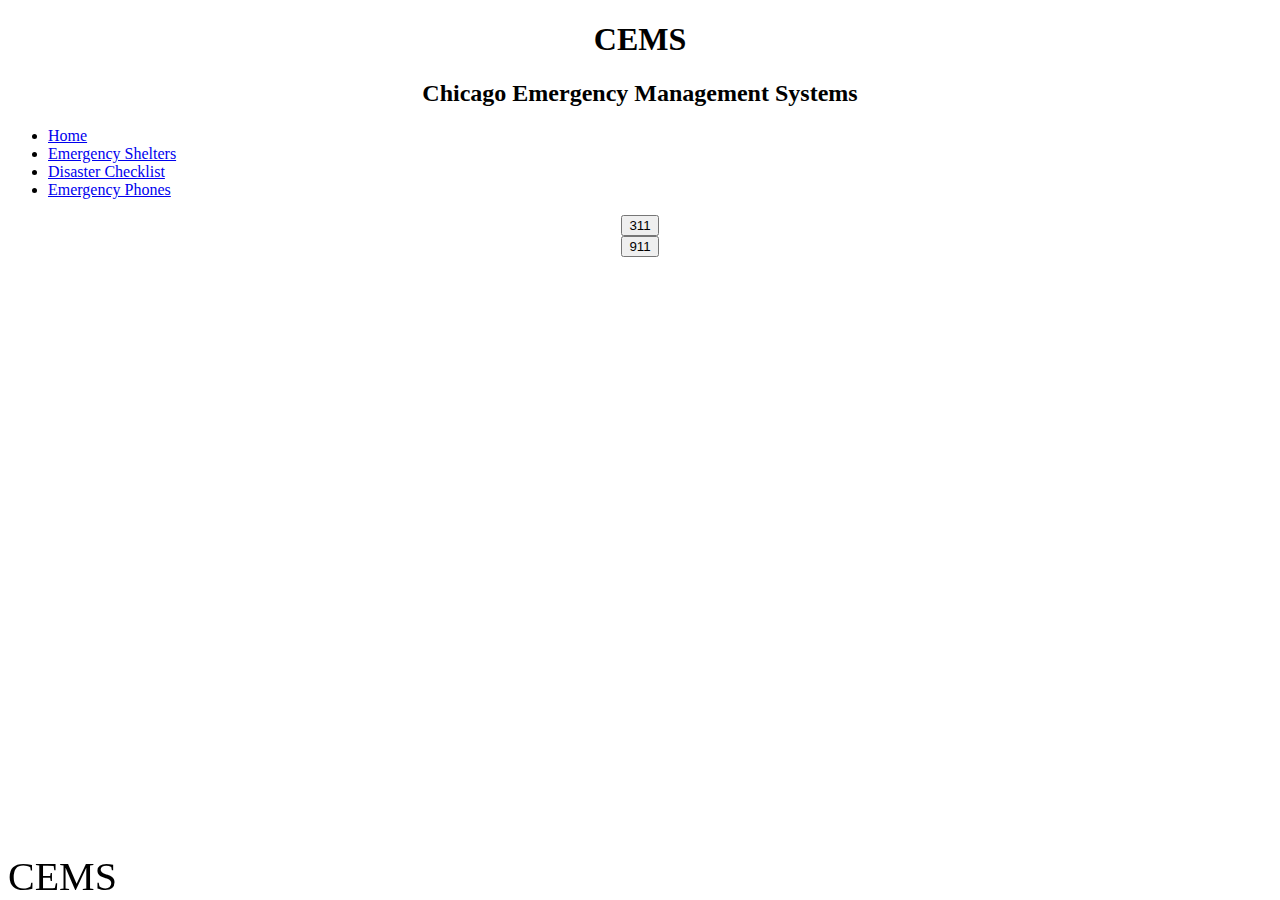
==== website/index.html @ 5337aeb2 "Add files via upload" ====
<!DOCTYPE html>
<html lang="en-US">

<head>
    <meta charset="UTF-8">
    <meta name="viewport" content="width=device-width, initial-scale=1">
    <title>CEMS</title>
    <!-- <script src="script.js" async></script>    -->
    <link rel="stylesheet" href="style.css">
    <link rel="stylesheet" href="https://maxcdn.bootstrapcdn.com/bootstrap/4.0.0-beta/css/bootstrap.min.css" integrity="sha384-/Y6pD6FV/Vv2HJnA6t+vslU6fwYXjCFtcEpHbNJ0lyAFsXTsjBbfaDjzALeQsN6M" crossorigin="anonymous">

</head>

<body>
    <header class="masthead">
        <center><h1>CEMS</h1></center>
        <center><h2>Chicago Emergency Management Systems</h2></center>
    </header>
    <div id="header">
		<div id="menu">
			<ul>
				<li><a href="Home">Home</a></li>
				<li><a href="EmergencyShelters.html">Emergency Shelters</a></li>
				<li><a href="CheckList.html">Disaster Checklist</a></li>
				<li><a href="EmergencyPhones.html">Emergency Phones</a></li>
			</ul>
		</div>
    <main class="main">
            <div id="buttons">
                    <center> <button type="button">311</button></center>
                    <center> <button type="button">911</button></center>
            </div>
    </main>
    <footer class="foot">
        <center><p>CEMS</p><center>
    </footer>
</body>

</html>
---- website/style.css ----
footer {
	width: 100%;
	height: 100px;
	margin: 0 auto;
	padding: 0;
	position:fixed;
	bottom:0;
}

footer p {
	margin: 0;
	text-align: center;
	line-height: normal;
	font-size: 40px;
	color: black;
	position:fixed;
	bottom:0;
}
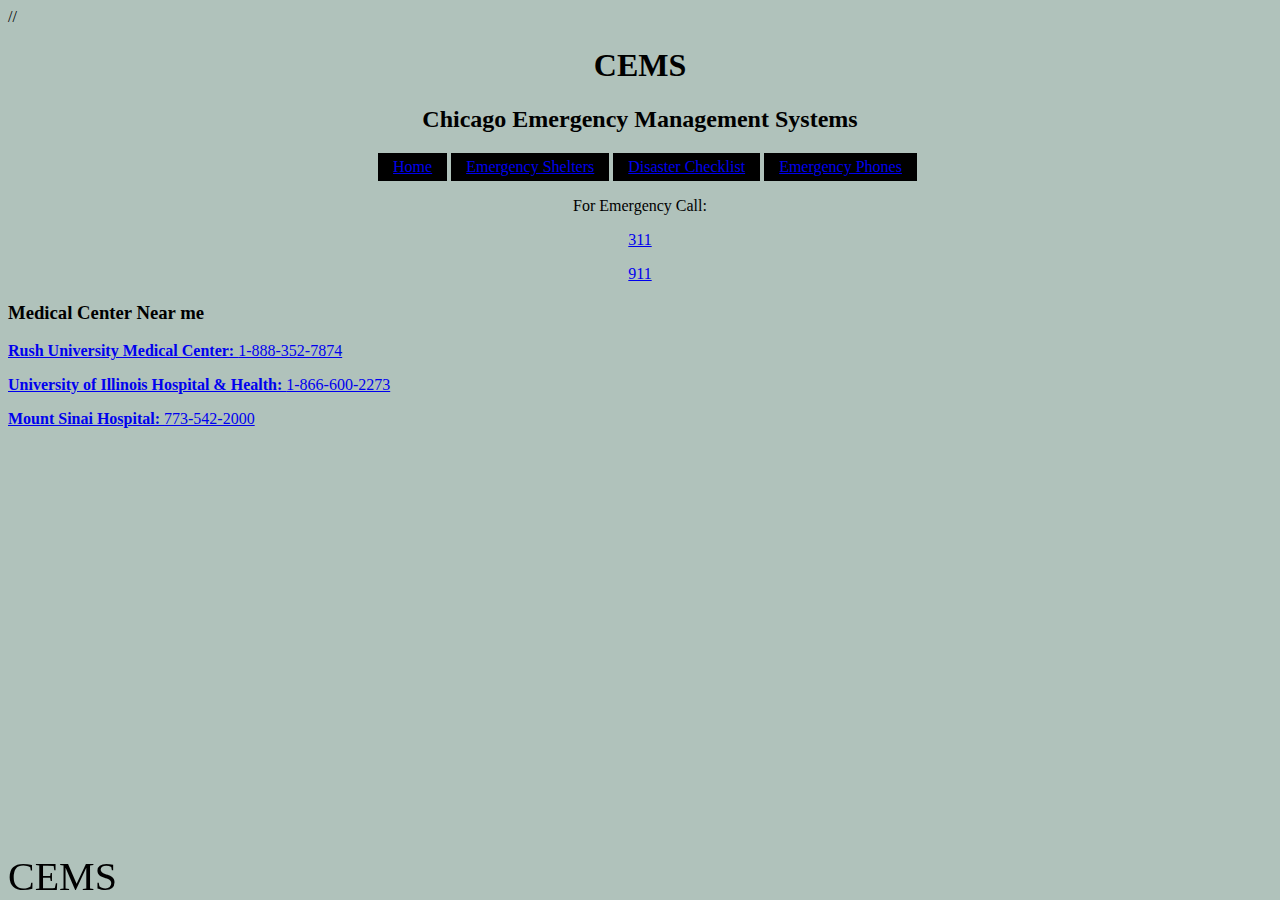
==== commit f95f0f7d: "Add files via upload" ====
--- a/website/index.html
+++ b/website/index.html
@@ -6,34 +6,58 @@
     <meta name="viewport" content="width=device-width, initial-scale=1">
     <title>CEMS</title>
     <!-- <script src="script.js" async></script>    -->
-    <link rel="stylesheet" href="style.css">
-    <link rel="stylesheet" href="https://maxcdn.bootstrapcdn.com/bootstrap/4.0.0-beta/css/bootstrap.min.css" integrity="sha384-/Y6pD6FV/Vv2HJnA6t+vslU6fwYXjCFtcEpHbNJ0lyAFsXTsjBbfaDjzALeQsN6M" crossorigin="anonymous">
+    <link rel="stylesheet" href="style.css"> //
+    <!-- <link rel="stylesheet" href="https://maxcdn.bootstrapcdn.com/bootstrap/4.0.0-beta/css/bootstrap.min.css" integrity="sha384-/Y6pD6FV/Vv2HJnA6t+vslU6fwYXjCFtcEpHbNJ0lyAFsXTsjBbfaDjzALeQsN6M"
+        crossorigin="anonymous"> -->
 
 </head>
 
 <body>
     <header class="masthead">
-        <center><h1>CEMS</h1></center>
-        <center><h2>Chicago Emergency Management Systems</h2></center>
+        <center>
+            <h1>CEMS</h1>
+        </center>
+        <center>
+            <h2>Chicago Emergency Management Systems</h2>
+        </center>
     </header>
     <div id="header">
-		<div id="menu">
-			<ul>
-				<li><a href="Home">Home</a></li>
-				<li><a href="EmergencyShelters.html">Emergency Shelters</a></li>
-				<li><a href="CheckList.html">Disaster Checklist</a></li>
-				<li><a href="EmergencyPhones.html">Emergency Phones</a></li>
-			</ul>
-		</div>
-    <main class="main">
-            <div id="buttons">
-                    <center> <button type="button">311</button></center>
-                    <center> <button type="button">911</button></center>
+        <div id="menu">
+            <nav>
+                <ul>
+                    <li><a href="Home">Home</a></li>
+                    <li><a href="EmergencyShelters.html">Emergency Shelters</a></li>
+                    <li><a href="CheckList.html">Disaster Checklist</a></li>
+                    <li><a href="EmergencyPhones.html">Emergency Phones</a></li>
+                </ul>
+            </nav>
+        </div>
+        <main class="main">
+            <div id="call">
+                <center>
+                    </p> For Emergency Call:</a>
+                    </p>
+                </center>
+                <center>
+                    </p> <a href="tel:311">311</a> </p>
+                </center>
+                <center>
+                    </p> <a href="tel:311">911</a> </p>
+                </center>
             </div>
-    </main>
-    <footer class="foot">
-        <center><p>CEMS</p><center>
-    </footer>
+            <div id="hospitals">
+                <h3> Medical Center Near me </h3>
+                </p> <a href="tel:1-888-352-7874"><b> Rush University Medical Center: </b> 1-888-352-7874 </a> </p>
+                </p> <a href="tel:1-866-600-2273"><b>  University of Illinois Hospital & Health: </b>  1-866-600-2273</a> </p>
+                </p> <a href="tel:773-542-2000"><b> Mount Sinai Hospital: </b>  773-542-2000</a> </p>
+
+            </div>
+        </main>
+        <footer class="foot">
+            <center>
+                <p>CEMS</p>
+                <center>
+        </footer>
 </body>
 
-</html>
+</html>--- a/website/style.css
+++ b/website/style.css
@@ -1,3 +1,6 @@
+body{
+	background-color: #B0C2BB;
+}
 footer {
 	width: 100%;
 	height: 100px;
@@ -16,3 +19,22 @@
 	position:fixed;
 	bottom:0;
 }
+
+nav {
+     	text-align: center;
+		float:center;
+	}
+
+nav ul{
+	margin:0;
+	display:inline;
+	padding:0 0 0 15px;
+	}
+
+nav ul li{
+	background:black;
+	color:white;
+	display:inline-block;
+	list-style:none;
+	padding:5px 15px;
+}